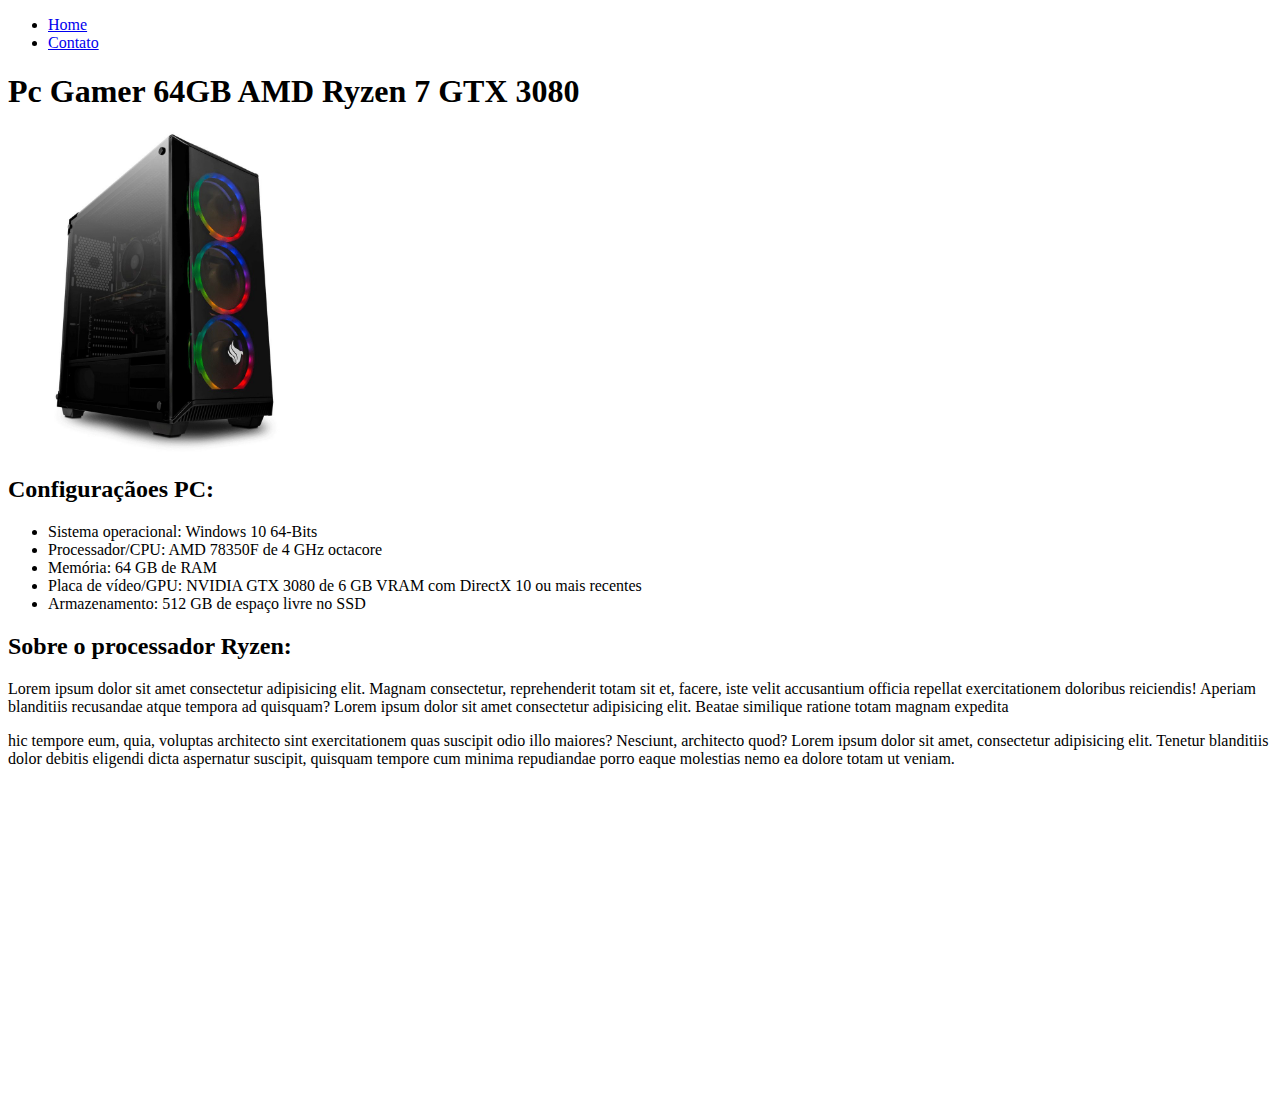
==== site pc max/index.html @ 445566e6 "[Feature Daniel - Task: inicializando repositorio e inserindo os dois sites]" ====
<!DOCTYPE html>
<html lang="pt-br">
<head>
    <meta charset="UTF-8">
    <meta http-equiv="X-UA-Compatible" content="IE=edge">
    <meta name="viewport" content="width=device-width, initial-scale=1.0">
    <title>Pc Max</title>
</head>
<body>

    <div>
        <ul>
            <li>
                <a href="index.html">Home</a>
            </li>
            <li>
                <a href="contato.html">Contato</a>
            </li>
        </ul>
    </div>

    <h1>Pc Gamer 64GB AMD Ryzen 7 GTX 3080</h1>

    <img style="width: 20rem;" src="assents/img/pc gamer.jpg" alt="pc gamer">
    <h2>Configuraçãoes PC:</h2>
    <ul>
        <li>
            Sistema operacional: Windows 10 64-Bits
        </li>
        <li>
            Processador/CPU: AMD 78350F de 4 GHz octacore
        </li>
        <li>
            Memória: 64 GB de RAM
        </li>
        <li>
            Placa de vídeo/GPU: NVIDIA GTX 3080 de 6 GB VRAM com DirectX 10 ou mais recentes
        </li>
        <li>
            Armazenamento: 512 GB de espaço livre no SSD
        </li>
    </ul>

    <h2>Sobre o processador Ryzen:</h2>

    <p>
        Lorem ipsum dolor sit amet consectetur adipisicing elit. Magnam consectetur, reprehenderit totam sit et, facere, iste velit accusantium officia repellat exercitationem doloribus reiciendis! Aperiam blanditiis recusandae atque tempora ad quisquam?
        Lorem ipsum dolor sit amet consectetur adipisicing elit. Beatae similique ratione totam magnam expedita 
    </p>

    <p>
        hic tempore eum, quia, voluptas architecto sint exercitationem quas suscipit odio illo maiores? Nesciunt, architecto quod?
        Lorem ipsum dolor sit amet, consectetur adipisicing elit. Tenetur blanditiis dolor debitis eligendi dicta aspernatur suscipit, quisquam tempore cum minima repudiandae porro eaque molestias nemo ea dolore totam ut veniam.
    </p>
    

    <iframe width="560" height="315" src="https://www.youtube.com/embed/ViddsDFIkwY" title="YouTube video player" frameborder="0" allow="accelerometer; autoplay; clipboard-write; encrypted-media; gyroscope; picture-in-picture" allowfullscreen></iframe>

</body>
</html>
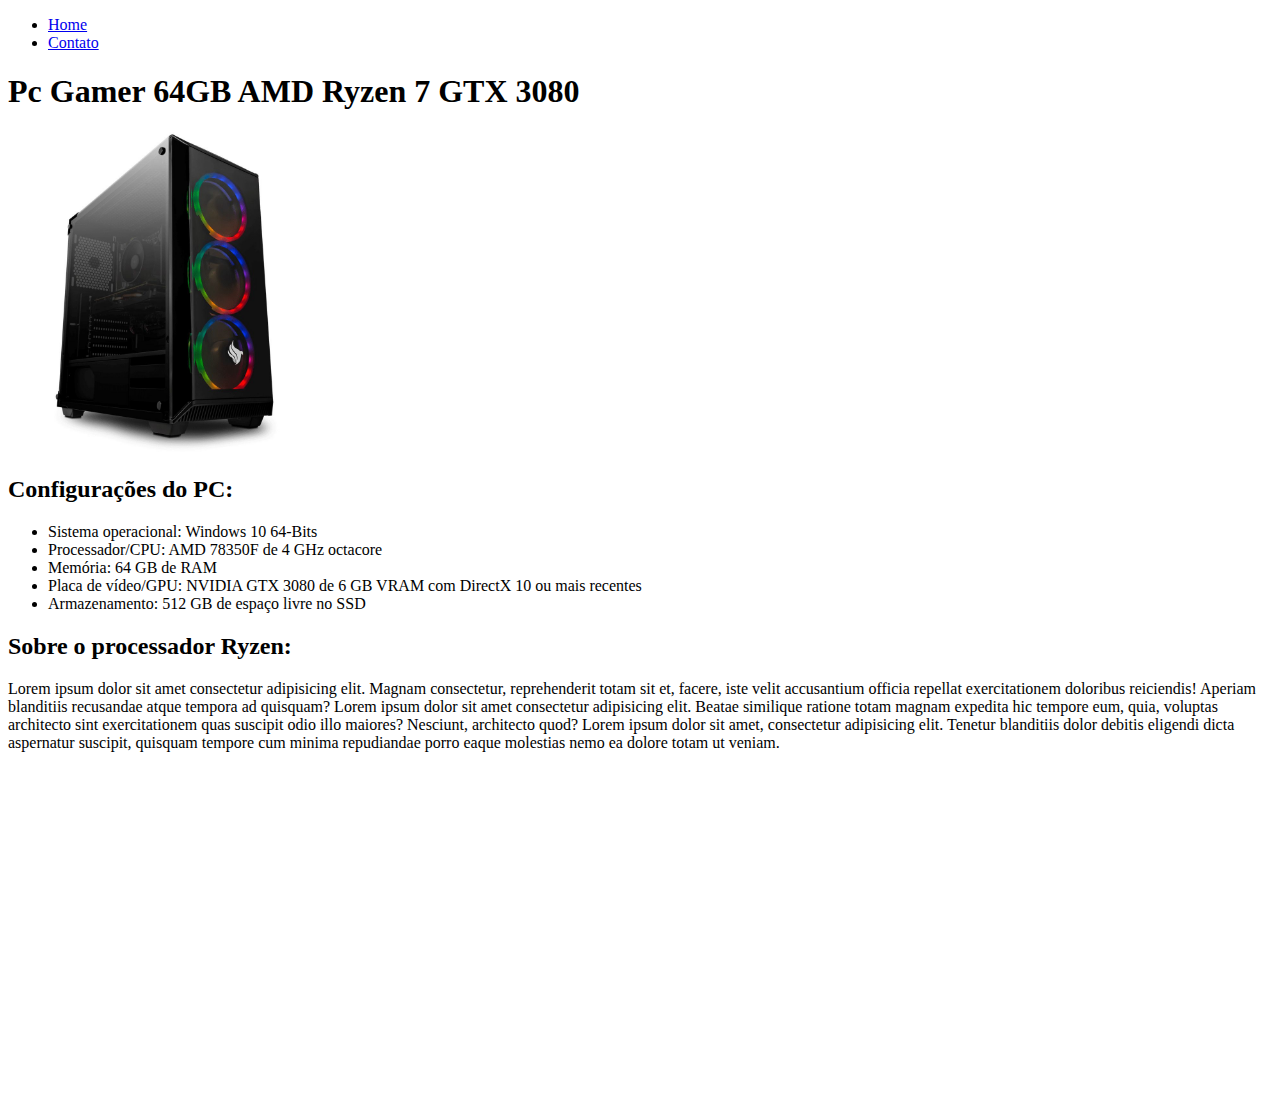
==== commit 623e0bc5: "[Feature: Daniel - Inserindo estilização do site]" ====
--- a/site pc max/index.html
+++ b/site pc max/index.html
@@ -1,15 +1,18 @@
 <!DOCTYPE html>
 <html lang="pt-br">
+
 <head>
     <meta charset="UTF-8">
     <meta http-equiv="X-UA-Compatible" content="IE=edge">
     <meta name="viewport" content="width=device-width, initial-scale=1.0">
     <title>Pc Max</title>
+    <link rel="stylesheet" href="/assents/css/style.css">
 </head>
+
 <body>
 
     <div>
-        <ul>
+        <ul id="menu">
             <li>
                 <a href="index.html">Home</a>
             </li>
@@ -19,42 +22,58 @@
         </ul>
     </div>
 
-    <h1>Pc Gamer 64GB AMD Ryzen 7 GTX 3080</h1>
+    <h1 class="center">Pc Gamer 64GB AMD Ryzen 7 GTX 3080</h1>
 
-    <img style="width: 20rem;" src="assents/img/pc gamer.jpg" alt="pc gamer">
-    <h2>Configuraçãoes PC:</h2>
-    <ul>
-        <li>
-            Sistema operacional: Windows 10 64-Bits
-        </li>
-        <li>
-            Processador/CPU: AMD 78350F de 4 GHz octacore
-        </li>
-        <li>
-            Memória: 64 GB de RAM
-        </li>
-        <li>
-            Placa de vídeo/GPU: NVIDIA GTX 3080 de 6 GB VRAM com DirectX 10 ou mais recentes
-        </li>
-        <li>
-            Armazenamento: 512 GB de espaço livre no SSD
-        </li>
-    </ul>
+    <div class="container">
+        <div>
+            <img class="imagem" style="width: 20rem;" src="assents/img/pc gamer.jpg" alt="pc gamer">
+        </div>
+        <div class="pt-50">
+            <h2 class="pl-30">Configurações do PC:</h2>
+            <ul>
+                <li>
+                    Sistema operacional: Windows 10 64-Bits
+                </li>
+                <li>
+                    Processador/CPU: AMD 78350F de 4 GHz octacore
+                </li>
+                <li>
+                    Memória: 64 GB de RAM
+                </li>
+                <li>
+                    Placa de vídeo/GPU: NVIDIA GTX 3080 de 6 GB VRAM com DirectX 10 ou mais recentes
+                </li>
+                <li>
+                    Armazenamento: 512 GB de espaço livre no SSD
+                </li>
+            </ul>
 
-    <h2>Sobre o processador Ryzen:</h2>
+        </div>
+    </div>
+    <h2 class="center">Sobre o processador Ryzen:</h2>
+    <div>
 
-    <p>
-        Lorem ipsum dolor sit amet consectetur adipisicing elit. Magnam consectetur, reprehenderit totam sit et, facere, iste velit accusantium officia repellat exercitationem doloribus reiciendis! Aperiam blanditiis recusandae atque tempora ad quisquam?
-        Lorem ipsum dolor sit amet consectetur adipisicing elit. Beatae similique ratione totam magnam expedita 
-    </p>
-
-    <p>
-        hic tempore eum, quia, voluptas architecto sint exercitationem quas suscipit odio illo maiores? Nesciunt, architecto quod?
-        Lorem ipsum dolor sit amet, consectetur adipisicing elit. Tenetur blanditiis dolor debitis eligendi dicta aspernatur suscipit, quisquam tempore cum minima repudiandae porro eaque molestias nemo ea dolore totam ut veniam.
-    </p>
-    
-
-    <iframe width="560" height="315" src="https://www.youtube.com/embed/ViddsDFIkwY" title="YouTube video player" frameborder="0" allow="accelerometer; autoplay; clipboard-write; encrypted-media; gyroscope; picture-in-picture" allowfullscreen></iframe>
+        <p class="parag">
+            Lorem ipsum dolor sit amet consectetur adipisicing elit. Magnam consectetur, reprehenderit totam sit et,
+            facere,
+            iste velit accusantium officia repellat exercitationem doloribus reiciendis! Aperiam blanditiis recusandae
+            atque
+            tempora ad quisquam?
+            Lorem ipsum dolor sit amet consectetur adipisicing elit. Beatae similique ratione totam magnam expedita
+            hic tempore eum, quia, voluptas architecto sint exercitationem quas suscipit odio illo maiores? Nesciunt,
+            architecto quod?
+            Lorem ipsum dolor sit amet, consectetur adipisicing elit. Tenetur blanditiis dolor debitis eligendi dicta
+            aspernatur suscipit, quisquam tempore cum minima repudiandae porro eaque molestias nemo ea dolore totam ut
+            veniam.
+        </p>
+    </div>
+    <div class="center">
+        <iframe width="560" height="315" src="https://www.youtube.com/embed/ViddsDFIkwY" title="YouTube video player"
+            frameborder="0"
+            allow="accelerometer; autoplay; clipboard-write; encrypted-media; gyroscope; picture-in-picture"
+            allowfullscreen></iframe>
+    </div>
 
 </body>
+
 </html>